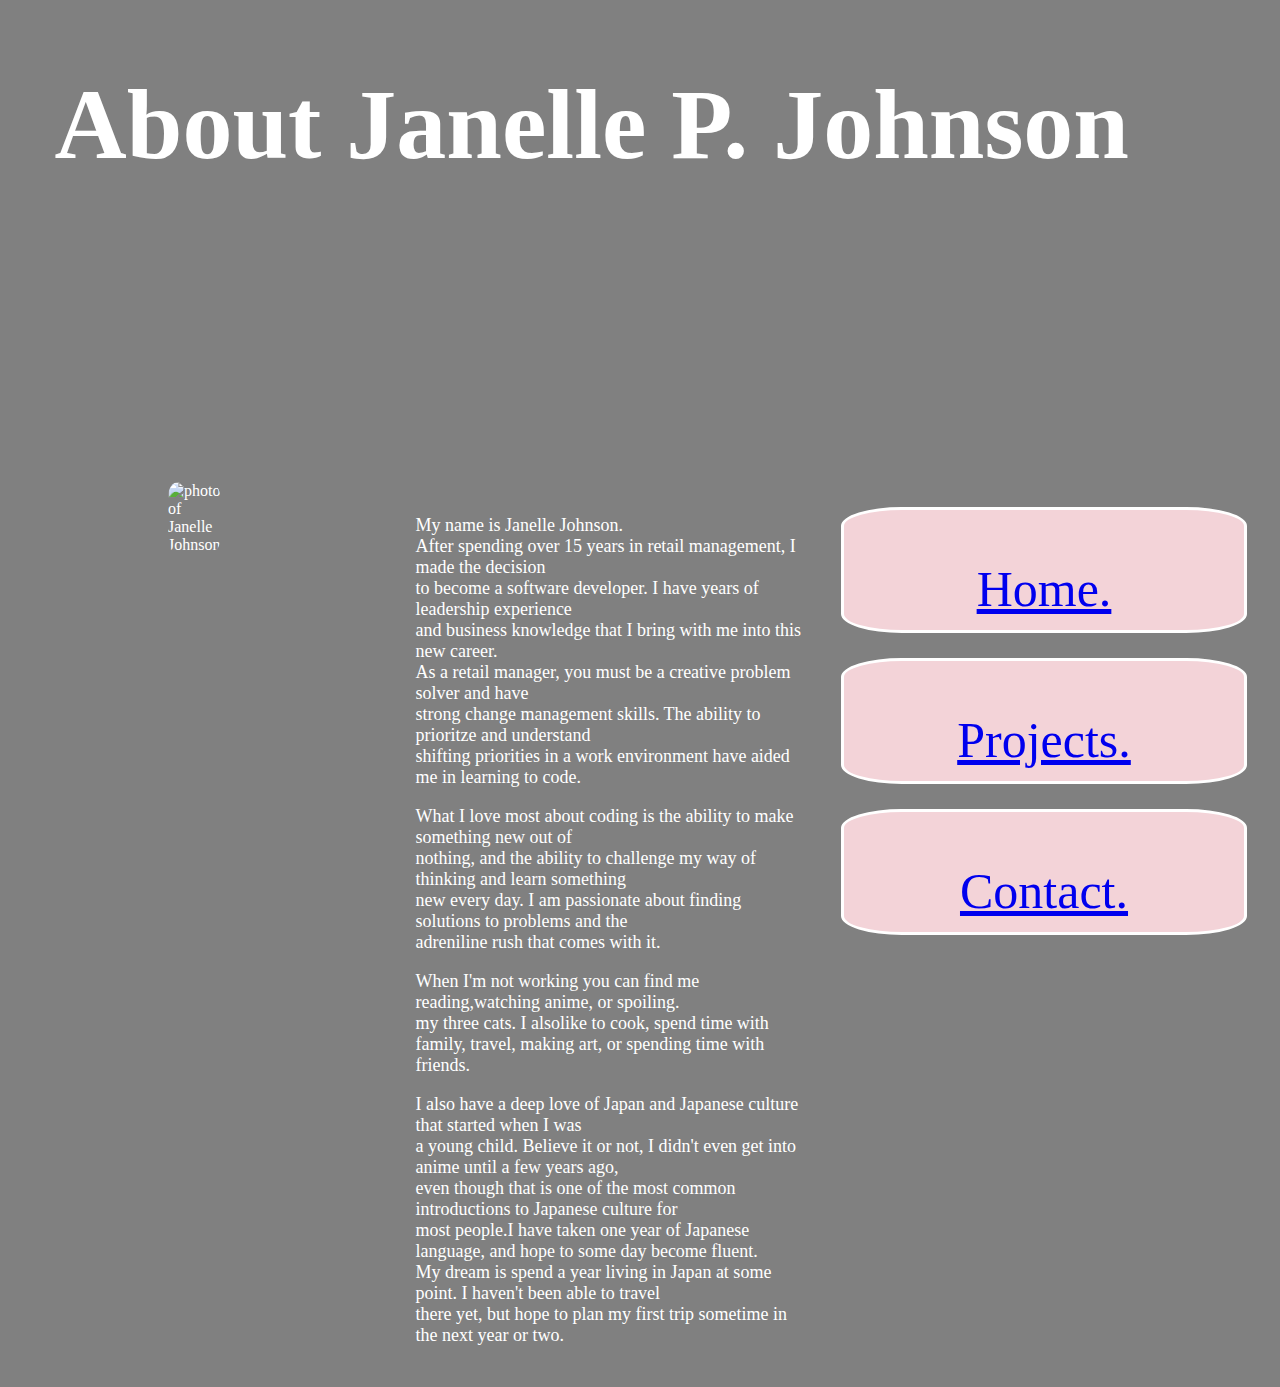
==== AboutMe.html @ 4529ed77 "Finished index page and started working on about me" ====
<!DOCTYPE html>
<html>
    <head>
        <title>About Janelle P. Johnson</title>
        <link rel="stylesheet" href="styles.css">
    </head>
    <body>
        <div>
            <div class="title">
                <h1>About Janelle P. Johnson <br></h1>
            </div>
        </div>
        <div class="row">
            <div style = "max-width: 50%">
                <div class="image-container">
                    <img src="images/janelle.jpg" alt="photo of Janelle Johnson" class="image">
                </div>
            </div>
            <div class = "aboutmebody">
                <p> My name is Janelle Johnson.<br>
                    After spending over 15 years in retail management, I made the decision<br>
                    to become a software developer. I have years of leadership experience<br>
                    and business knowledge that I bring with me into this new career.<br>
                    As a retail manager, you must be a creative problem solver and have<br>
                    strong change management skills. The ability to prioritze and understand<br>
                    shifting priorities in a work environment have aided me in learning to code.<br></p>
                    <p>What I love most about coding is the ability to make something new out of<br>
                    nothing, and the ability to challenge my way of thinking and learn something<br>
                    new every day. I am passionate about finding solutions to problems and the <br>
                    adreniline rush that comes with it.</p>
                    <p>When I'm not working you can find me reading,watching anime, or spoiling.<br>
                    my three cats. I alsolike to cook, spend time with family, travel, making art,
                    or spending time with friends.<br></p>
                    <p>I also have a deep love of Japan and Japanese culture that started when I was<br>
                    a young child. Believe it or not, I didn't even get into anime until a few years ago,<br>  
                    even though that is one of the most common introductions to Japanese culture for<br>
                    most people.I have taken one year of Japanese language, and hope to some day become fluent.<br>
                    My dream is spend a year living in Japan at some point. I haven't been able to travel<br>
                    there yet, but hope to plan my first trip sometime in the next year or two.</p>    
                    
                
            </div>
            <div class= "links">
                <div class="navigation">
                    <a href="index.html">
                        <p>Home.</p>
                    </a>
                </div>
                <div class="navigation">
                    <p><a href="Projects.html">Projects.</a></p>
                </div>
    
                <div class="navigation">
                    <p><a href="Contact.html">Contact.</a></p><br>
                </div>
            </div>
    </body>
</html>
---- styles.css ----
body{
    background-color: grey;
    color: white;
}
.navigation{
    border-style: solid;
    border-color: white;
    background-color:rgb(243, 211, 216);
    width: 400px;
    height: 120px;
    margin: 25px;
    position: relative;
    border-radius: 15%;
    font-size: 50px;
    text-align: center;      
}
.title{
    background-color: grey;
    width: 90%;
    height: 400px;
    margin: 15px;
    font-size: 50px;
    text-align: center;
}
.text{
    background-color: pink;
    border-color: white;
    width: 50%;
    height: 700px;
    text-align: center;
    vertical-align: top;
    display: inline-block;
    font-size: 32px;
    text-align: center;
    border-radius: 20%;    
}
.image{
    width: 100%;
    height: auto;
    border-radius: 20%;
}
.image-container{
    max-width: 75vw;
    margin-left: 10em;
}
.row{
    display: inline-flex;
}
.links{
    max-width: 49%;
    border-radius: 20%;
}
.aboutmebody{
    margin: 15px;
    font-size: 18px;
    display: inline-block;
    text-align: left;
    padding-left: 10em ;
}
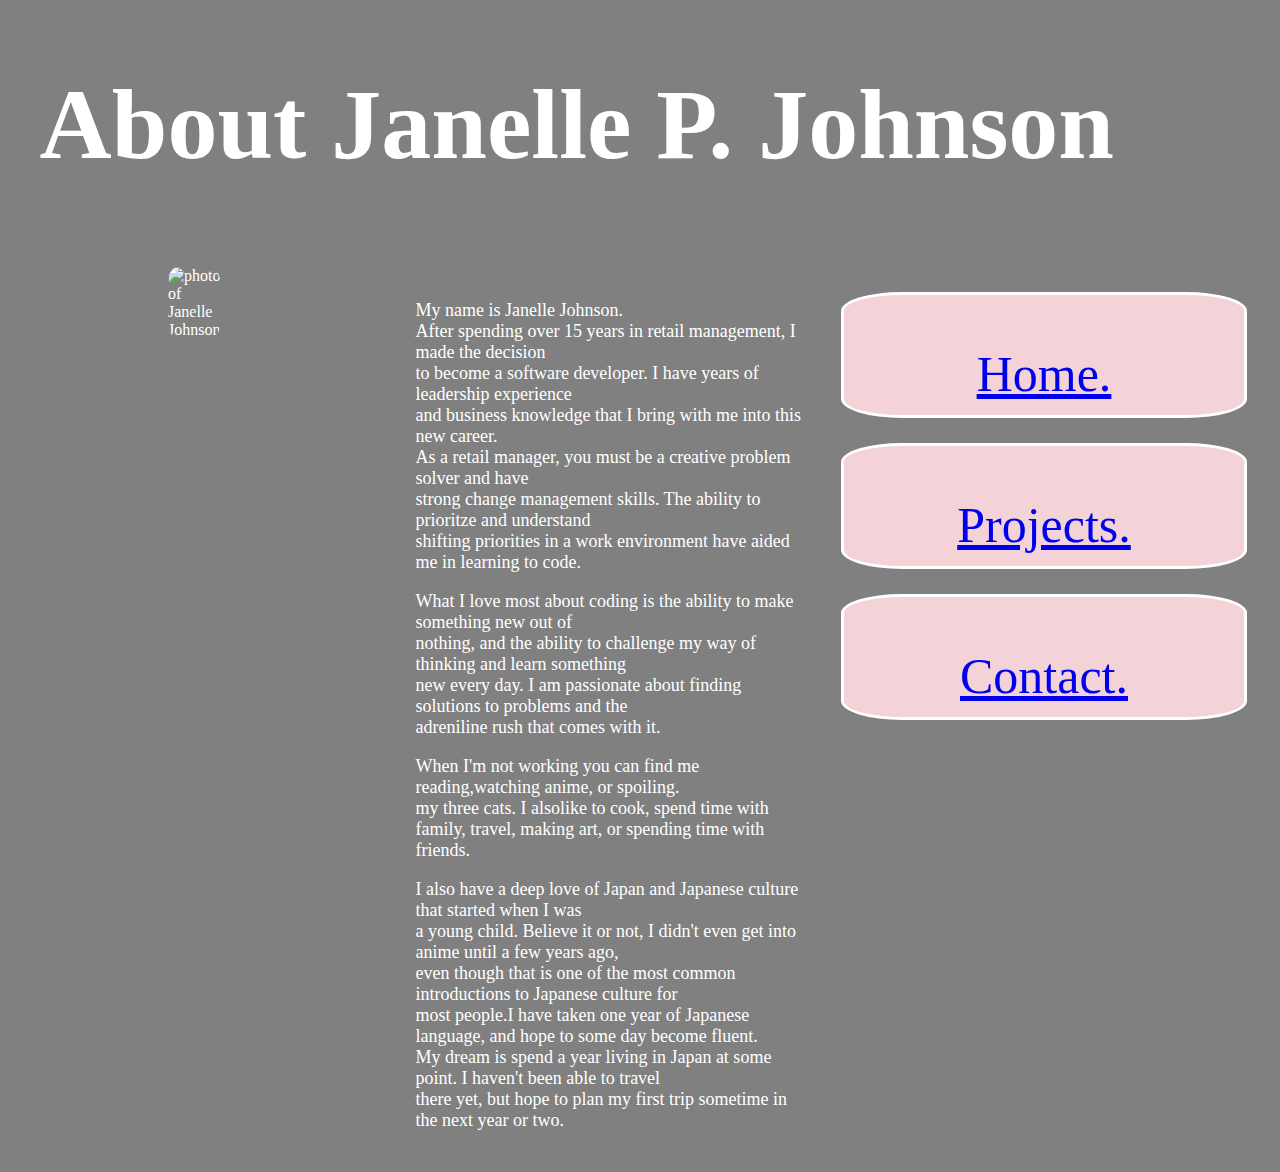
==== commit bedddb72: "finished about me section" ====
--- a/AboutMe.html
+++ b/AboutMe.html
@@ -6,7 +6,7 @@
     </head>
     <body>
         <div>
-            <div class="title">
+            <div class="section-title">
                 <h1>About Janelle P. Johnson <br></h1>
             </div>
         </div>
--- a/styles.css
+++ b/styles.css
@@ -17,8 +17,9 @@
 .title{
     background-color: grey;
     width: 90%;
-    height: 400px;
-    margin: 15px;
+    height: 300px;
+    margin: 0px;
+    padding: 0px;
     font-size: 50px;
     text-align: center;
 }
@@ -57,6 +58,14 @@
     text-align: left;
     padding-left: 10em ;
 }
+.section-title{
+    background-color: grey;
+    width: 90%;
+    height: 200px;
+    margin: 0px;
+    padding: 0px;
+    font-size: 50px;
+    text-align: center;
 
     
 
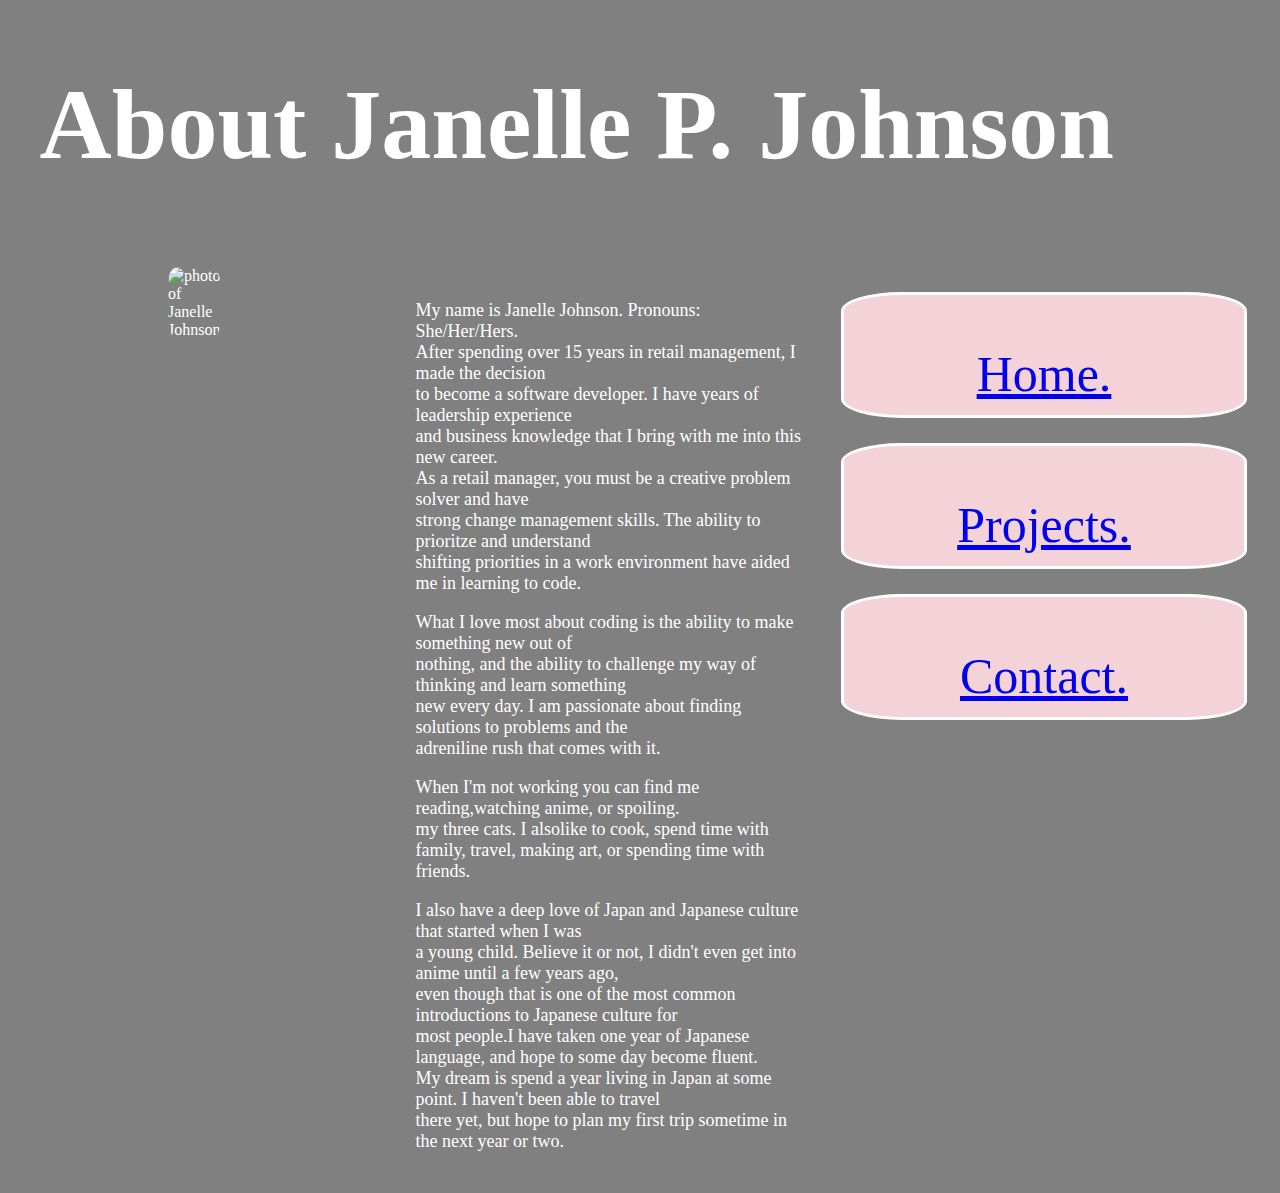
==== commit ee871829: "Worked on contact page" ====
--- a/AboutMe.html
+++ b/AboutMe.html
@@ -17,7 +17,7 @@
                 </div>
             </div>
             <div class = "aboutmebody">
-                <p> My name is Janelle Johnson.<br>
+                <p> My name is Janelle Johnson. Pronouns: She/Her/Hers.<br>
                     After spending over 15 years in retail management, I made the decision<br>
                     to become a software developer. I have years of leadership experience<br>
                     and business knowledge that I bring with me into this new career.<br>
--- a/styles.css
+++ b/styles.css
@@ -66,7 +66,50 @@
     padding: 0px;
     font-size: 50px;
     text-align: center;
+}
+.contact-body{
+    border-style: solid;
+    border-color: white;
+    background-color:rgb(243, 211, 216);
+    width: 400px;
+    height: 400px,;
+    margin: 25px;
+    position: relative;
+    border-radius: 15%;
+    font-size: 50px;
+    text-align: center;
 
+}
+input [type=text], select, textarea{
+    width: 90%;
+    padding: 12px;
+    border: 1px;
+    border-style: solid;
+    border-color:grey;
+    border-radius: 4px;
+    box-sizing: border-box;
+    resize: vertical;
+}
+input[type=submit]{
+    background-color: white;
+    color: pink;
+    font-weight: bold;
+    padding: 12px 20px;
+    border: none;
+    border-radius: 4px;
+    cursor: pointer;
+}
+input [type =submit]:hover{
+    background-color: rgb(238, 129, 147);
+}
+input[type=reset]{
+    background-color: white;
+    color: pink;
+    font-weight: bold;
+    padding: 12px 20px;
+    border: none;
+    border-radius: 4px;
+    cursor: pointer;
+}
     
 
-
